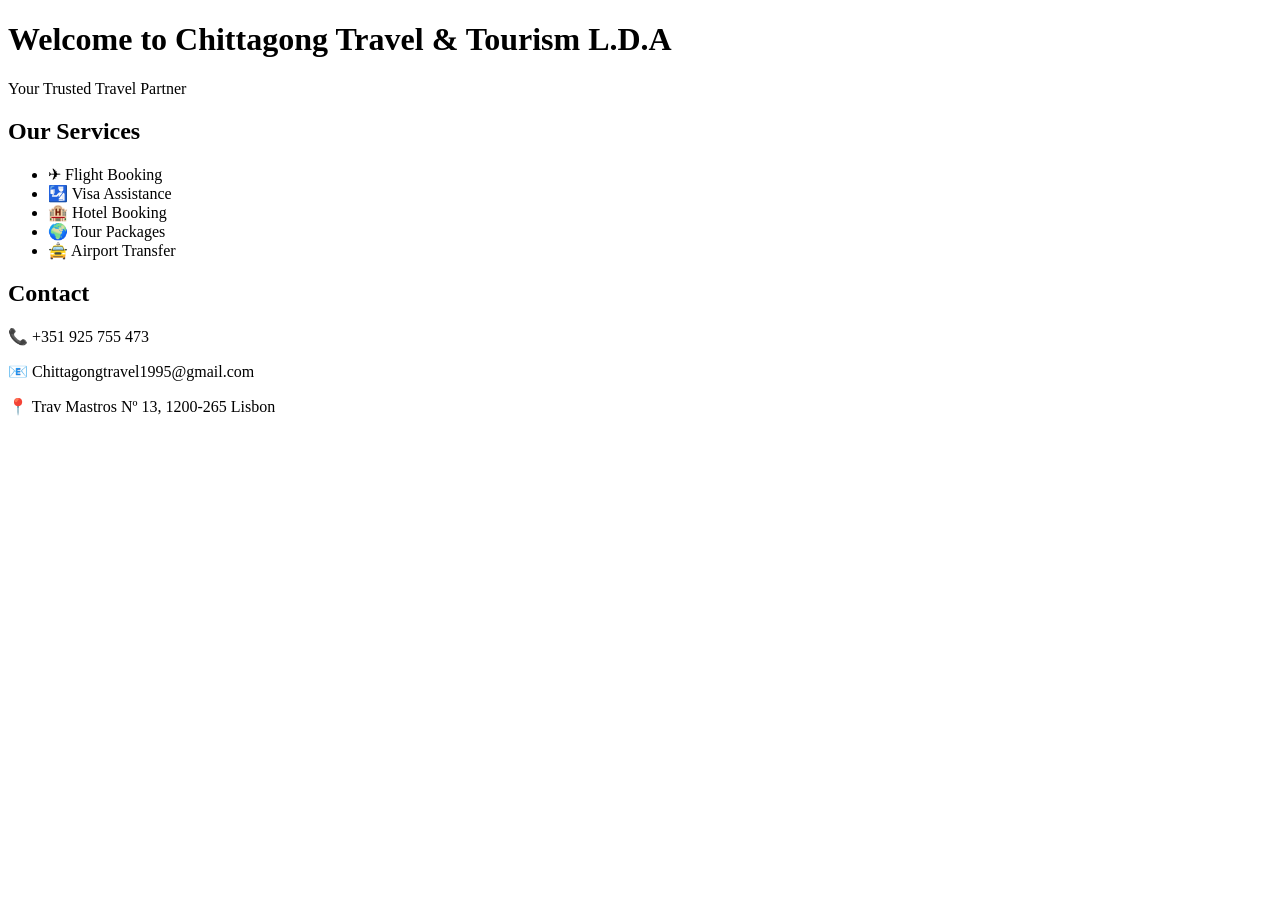
==== index.html @ b5e45f09 "Create index.html" ====
<!DOCTYPE html>
<html>
<head>
<title>Chittagong Travel & Tourism L.D.A</title>
</head>

<body>

<h1>Welcome to Chittagong Travel & Tourism L.D.A</h1>

<p>Your Trusted Travel Partner</p>

<h2>Our Services</h2>

<ul>
<li>✈ Flight Booking</li>
<li>🛂 Visa Assistance</li>
<li>🏨 Hotel Booking</li>
<li>🌍 Tour Packages</li>
<li>🚖 Airport Transfer</li>
</ul>

<h2>Contact</h2>

<p>📞 +351 925 755 473</p>
<p>📧 Chittagongtravel1995@gmail.com</p>
<p>📍 Trav Mastros Nº 13, 1200-265 Lisbon</p>

</body>
</html>
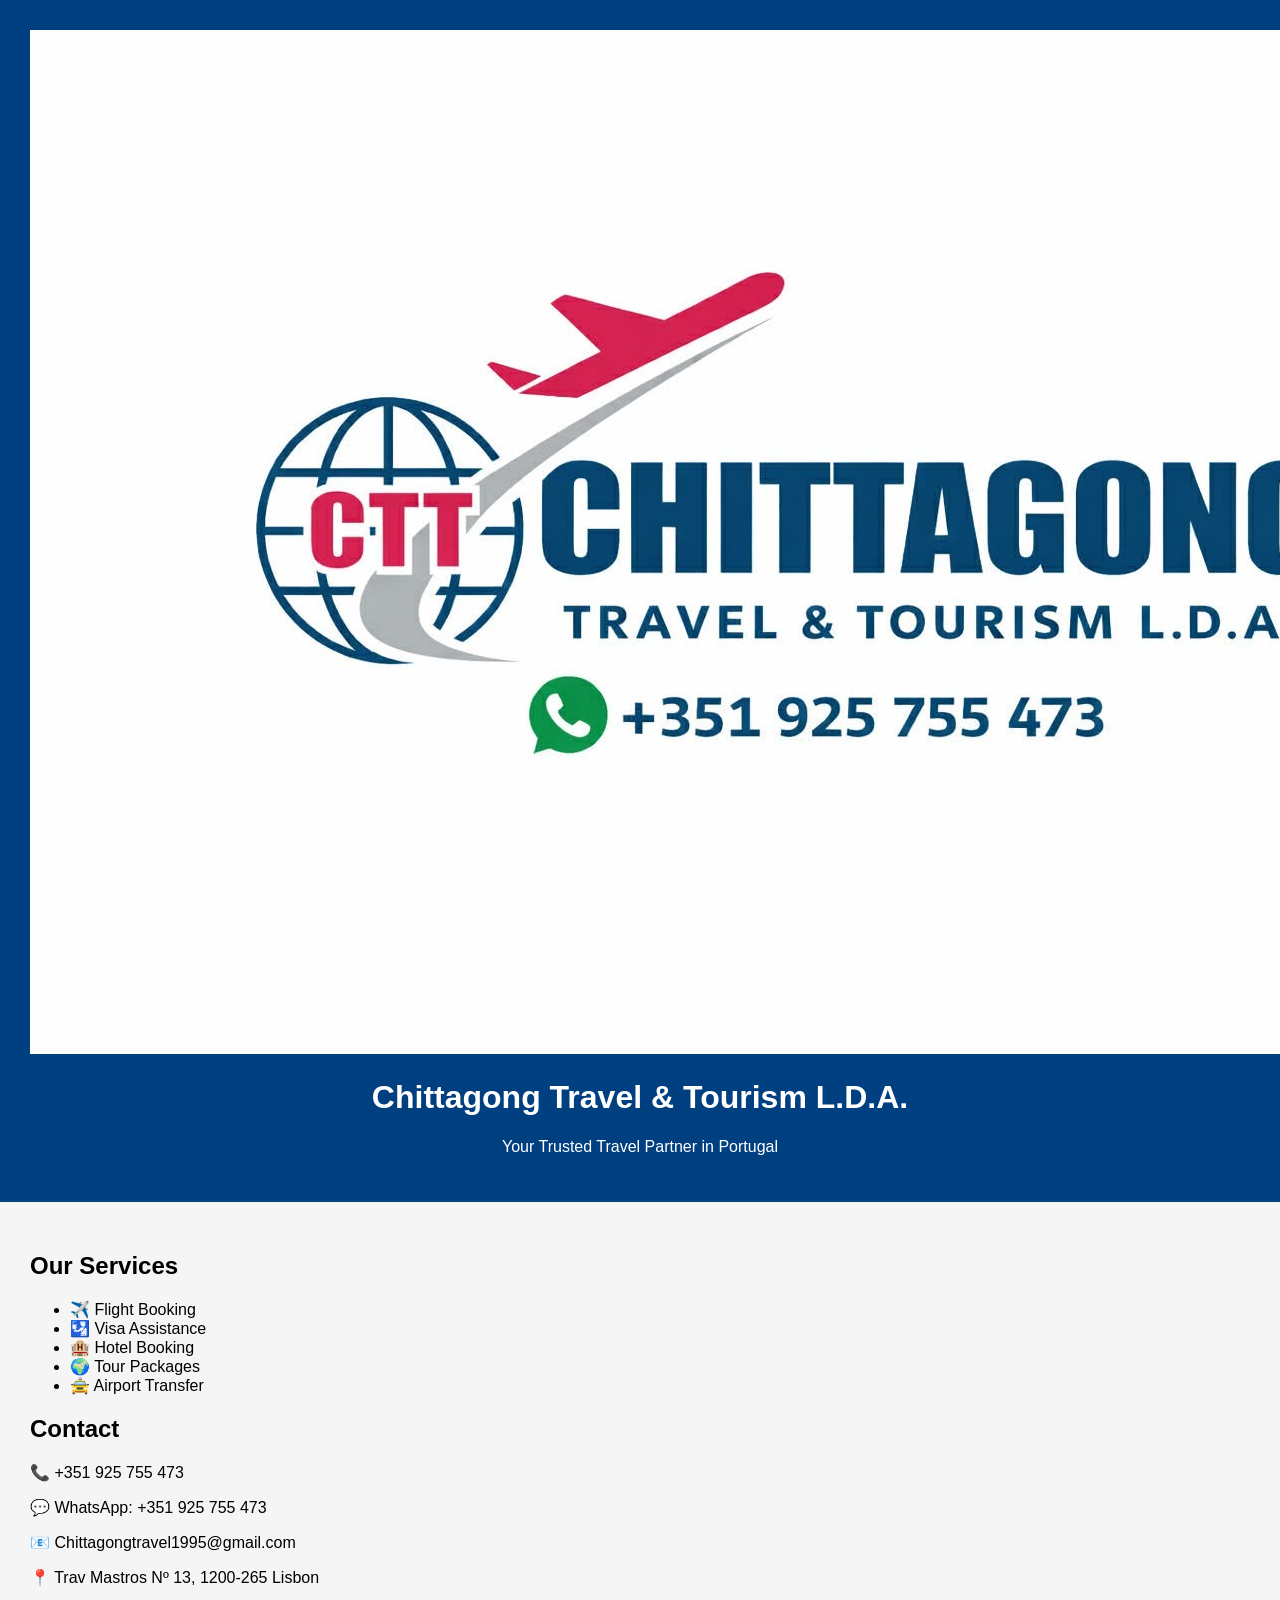
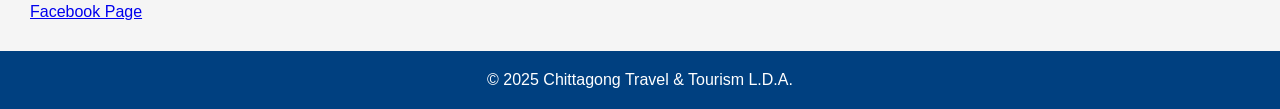
==== commit a12cb459: "Update index.html" ====
--- a/index.html
+++ b/index.html
@@ -1,19 +1,27 @@
 <!DOCTYPE html>
-<html>
+<html lang="en">
 <head>
-<title>Chittagong Travel & Tourism L.D.A</title>
+<meta charset="UTF-8">
+<meta name="viewport" content="width=device-width, initial-scale=1.0">
+<title>Chittagong Travel & Tourism L.D.A.</title>
+<link rel="stylesheet" href="style.css">
 </head>
 
 <body>
 
-<h1>Welcome to Chittagong Travel & Tourism L.D.A</h1>
+<header>
+<img src="IMG_8943.jpeg" alt="Chittagong Travel Logo" class="logo">
 
-<p>Your Trusted Travel Partner</p>
+<h1>Chittagong Travel & Tourism L.D.A.</h1>
 
+<p>Your Trusted Travel Partner in Portugal</p>
+</header>
+
+<section>
 <h2>Our Services</h2>
 
 <ul>
-<li>✈ Flight Booking</li>
+<li>✈️ Flight Booking</li>
 <li>🛂 Visa Assistance</li>
 <li>🏨 Hotel Booking</li>
 <li>🌍 Tour Packages</li>
@@ -23,8 +31,19 @@
 <h2>Contact</h2>
 
 <p>📞 +351 925 755 473</p>
+<p>💬 WhatsApp: +351 925 755 473</p>
 <p>📧 Chittagongtravel1995@gmail.com</p>
 <p>📍 Trav Mastros Nº 13, 1200-265 Lisbon</p>
 
+<a href="https://www.facebook.com/share/17SsNEfCg5/?mibextid=wwXIfr" target="_blank">
+Facebook Page
+</a>
+
+</section>
+
+<footer>
+© 2025 Chittagong Travel & Tourism L.D.A.
+</footer>
+
 </body>
 </html>
--- a/style.css
+++ b/style.css
@@ -0,0 +1,37 @@
+body{
+    font-family:Arial,sans-serif;
+    margin:0;
+    padding:0;
+    background:#f5f5f5;
+}
+
+header{
+    background:#004080;
+    color:white;
+    text-align:center;
+    padding:30px;
+}
+
+nav{
+    background:#0066cc;
+    padding:15px;
+    text-align:center;
+}
+
+nav a{
+    color:white;
+    text-decoration:none;
+    margin:15px;
+    font-weight:bold;
+}
+
+section{
+    padding:30px;
+}
+
+footer{
+    background:#004080;
+    color:white;
+    text-align:center;
+    padding:20px;
+}
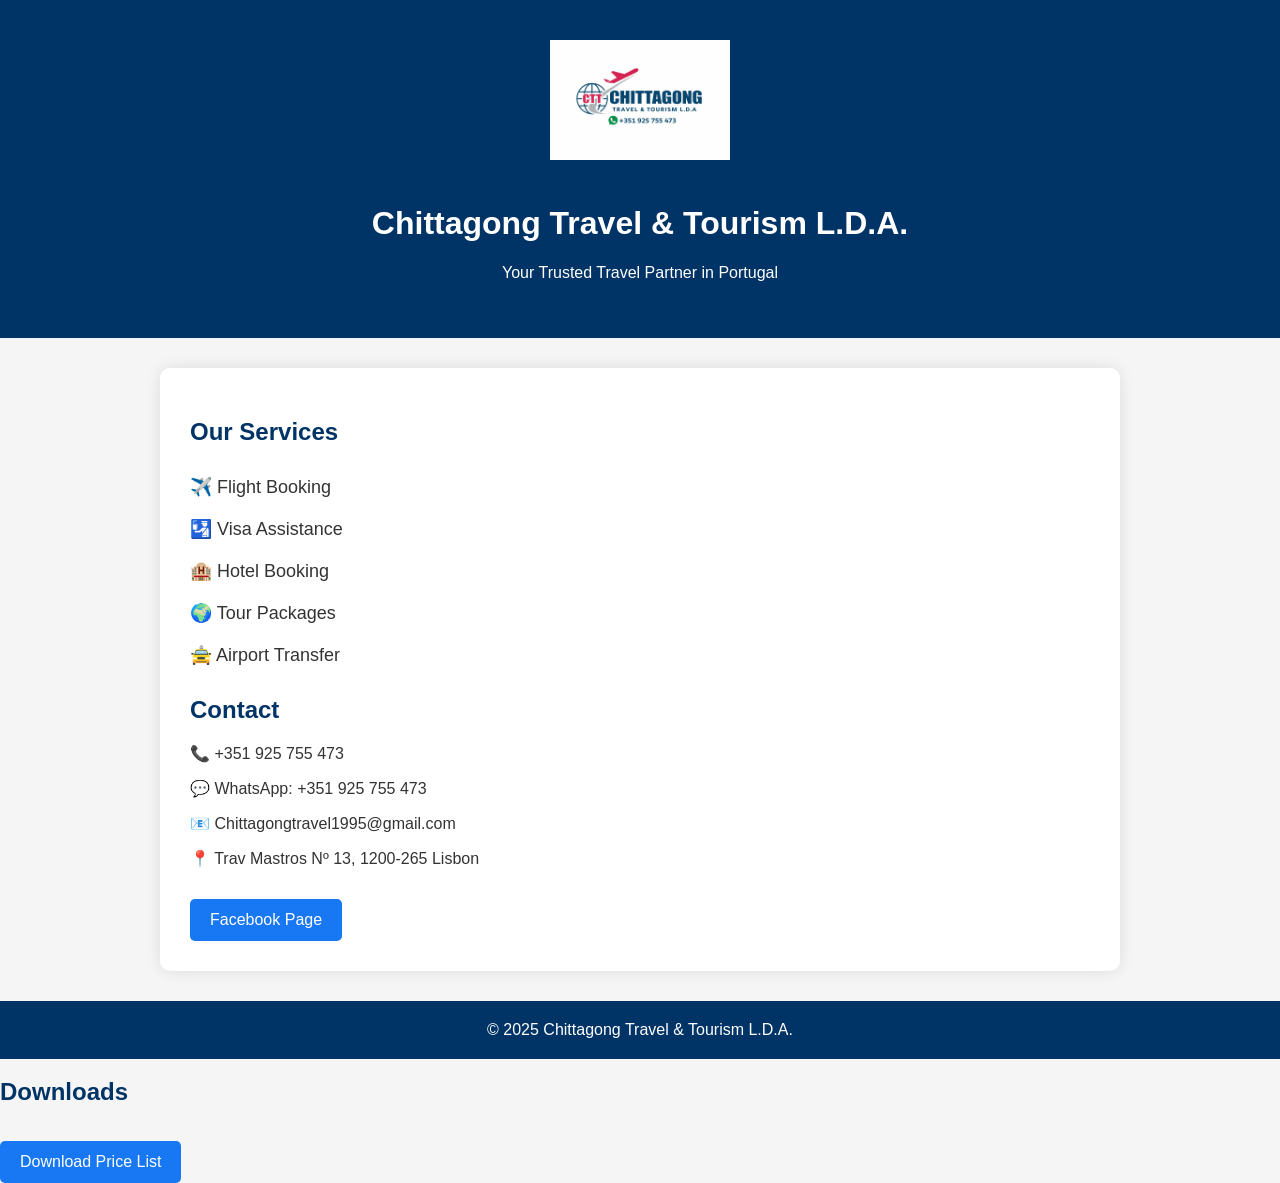
==== commit 428b5bc9: "Add downloads section with price list link" ====
--- a/index.html
+++ b/index.html
@@ -47,3 +47,6 @@
 
 </body>
 </html>
+<h2>Downloads</h2>
+
+<a href="price-list.pdf">Download Price List</a>
--- a/style.css
+++ b/style.css
@@ -1,37 +1,75 @@
 body{
-    font-family:Arial,sans-serif;
     margin:0;
-    padding:0;
+    font-family:Arial, sans-serif;
     background:#f5f5f5;
+    color:#333;
 }
 
 header{
-    background:#004080;
+    background:#003366;
     color:white;
     text-align:center;
-    padding:30px;
+    padding:40px 20px;
+}
+.logo{
+    width:180px;
+    margin-bottom:20px;
 }
 
-nav{
-    background:#0066cc;
-    padding:15px;
-    text-align:center;
+
+section{
+    max-width:900px;
+    margin:30px auto;
+    background:white;
+    padding:30px;
+    border-radius:10px;
+    box-shadow:0 0 15px rgba(0,0,0,.1);
 }
 
-nav a{
+h2{
+    color:#003366;
+}
+
+ul{
+    list-style:none;
+    padding:0;
+}
+
+ul li{
+    padding:10px 0;
+    font-size:18px;
+}
+
+a{
+    display:inline-block;
+    background:#1877F2;
     color:white;
     text-decoration:none;
-    margin:15px;
-    font-weight:bold;
-}
-
-section{
-    padding:30px;
+    padding:12px 20px;
+    border-radius:5px;
+    margin-top:15px;
 }
 
 footer{
-    background:#004080;
+    text-align:center;
+    background:#003366;
     color:white;
-    text-align:center;
     padding:20px;
+    margin-top:30px;
+
+59 }
+60 header h1{
+    font-size:30px;
+    line-height:1.2;
+    margin:10px 0;
 }
+65 }
+66
+67 header p {
+68     font-size: clamp(16px, 3vw, 22px);
+69     margin-top: 15px;
+70 }
+71
+72 header {
+73     padding: 30px 15px;
+74 }
